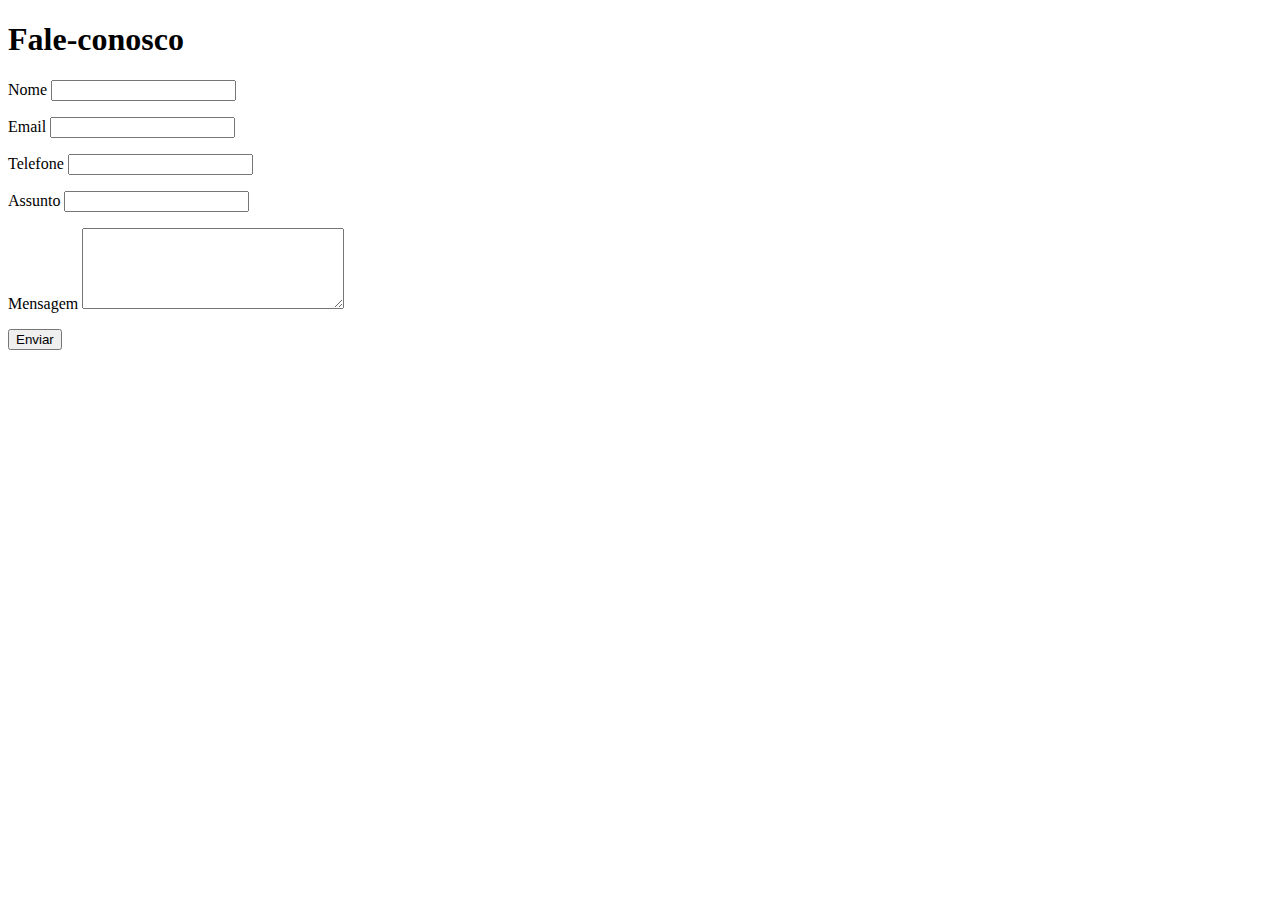
==== contato.html @ cc28278b "First commit" ====
<!DOCTYPE html>
<html lang="pt-BR">
<head>
    <meta charset="UTF-8">
    <link rel="stylesheet" href="css/style.css"/>
    <title>Fale-conosco</title>
</head>
<body>
<section>
    <h1>Fale-conosco</h1>
    <form method="post">
        <p>Nome <input type="text" name="nome" id="nome" maxlength="30" required/></p>
        <p>Email <input type="email" name="email" id="email" maxlength="40" required/></p>
        <p>Telefone <input type="tel" name="tel" id="tel" maxlength="11" required/></p>
        <p>Assunto <input type="text" name="assunto" id="assunto" maxlength="50" required/></p>
        <p>Mensagem <textarea cols="30" rows="5"></textarea></p>
        <p><input type="submit" value="Enviar"/></p>
    </form>
</section>
</body>
</html>
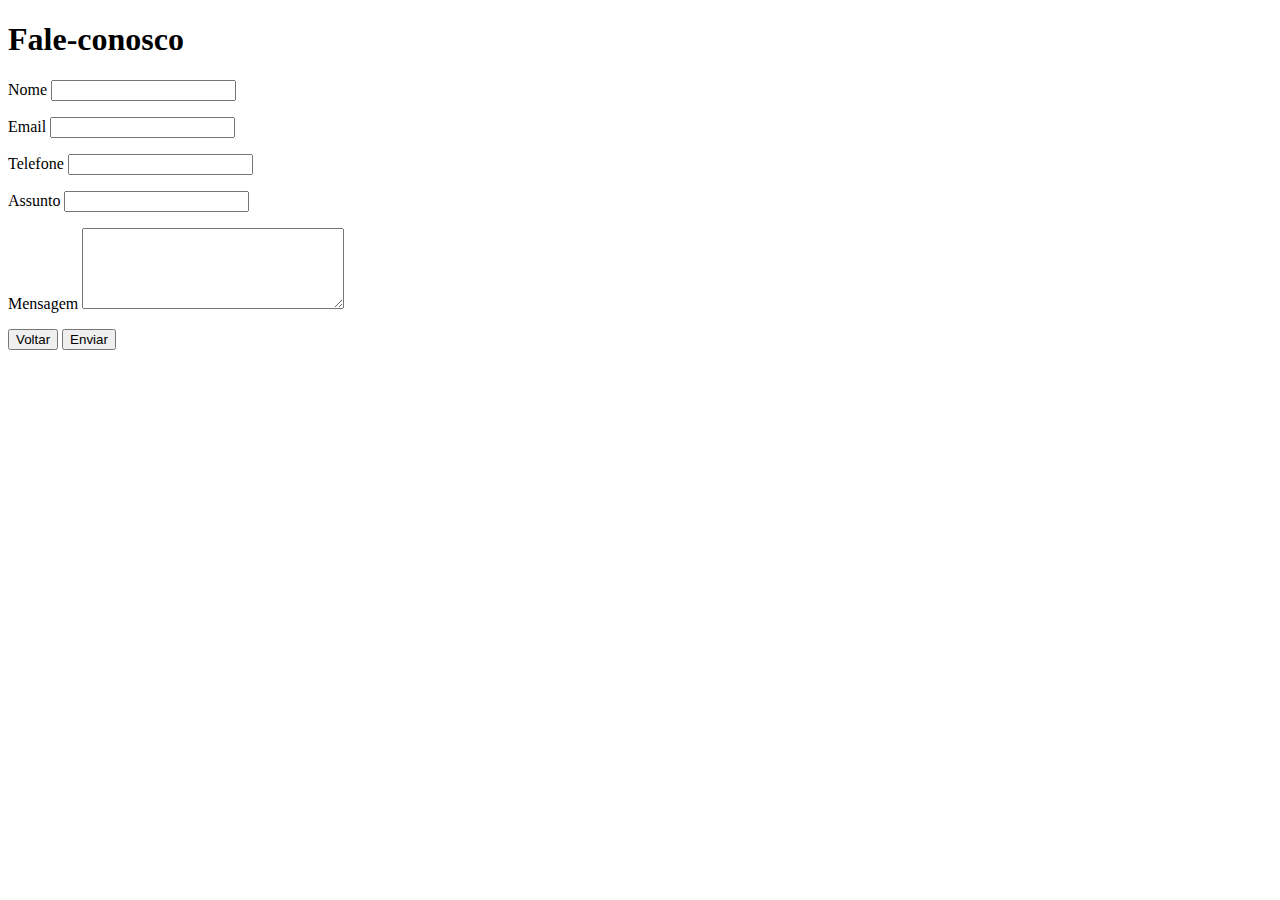
==== commit 795f9ee4: "Projeto funcionando (sem css)" ====
--- a/contato.html
+++ b/contato.html
@@ -8,13 +8,13 @@
 <body>
 <section>
     <h1>Fale-conosco</h1>
-    <form method="post">
+    <form method="post" action="envia-mensagem.php">
         <p>Nome <input type="text" name="nome" id="nome" maxlength="30" required/></p>
         <p>Email <input type="email" name="email" id="email" maxlength="40" required/></p>
         <p>Telefone <input type="tel" name="tel" id="tel" maxlength="11" required/></p>
         <p>Assunto <input type="text" name="assunto" id="assunto" maxlength="50" required/></p>
-        <p>Mensagem <textarea cols="30" rows="5"></textarea></p>
-        <p><input type="submit" value="Enviar"/></p>
+        <p>Mensagem <textarea cols="30" rows="5" name="mensagem"></textarea></p>
+        <p><input type="button" onclick="window.open('index.html', '_self')" value="Voltar"/> <input type="submit" value="Enviar"/> </p>
     </form>
 </section>
 </body>
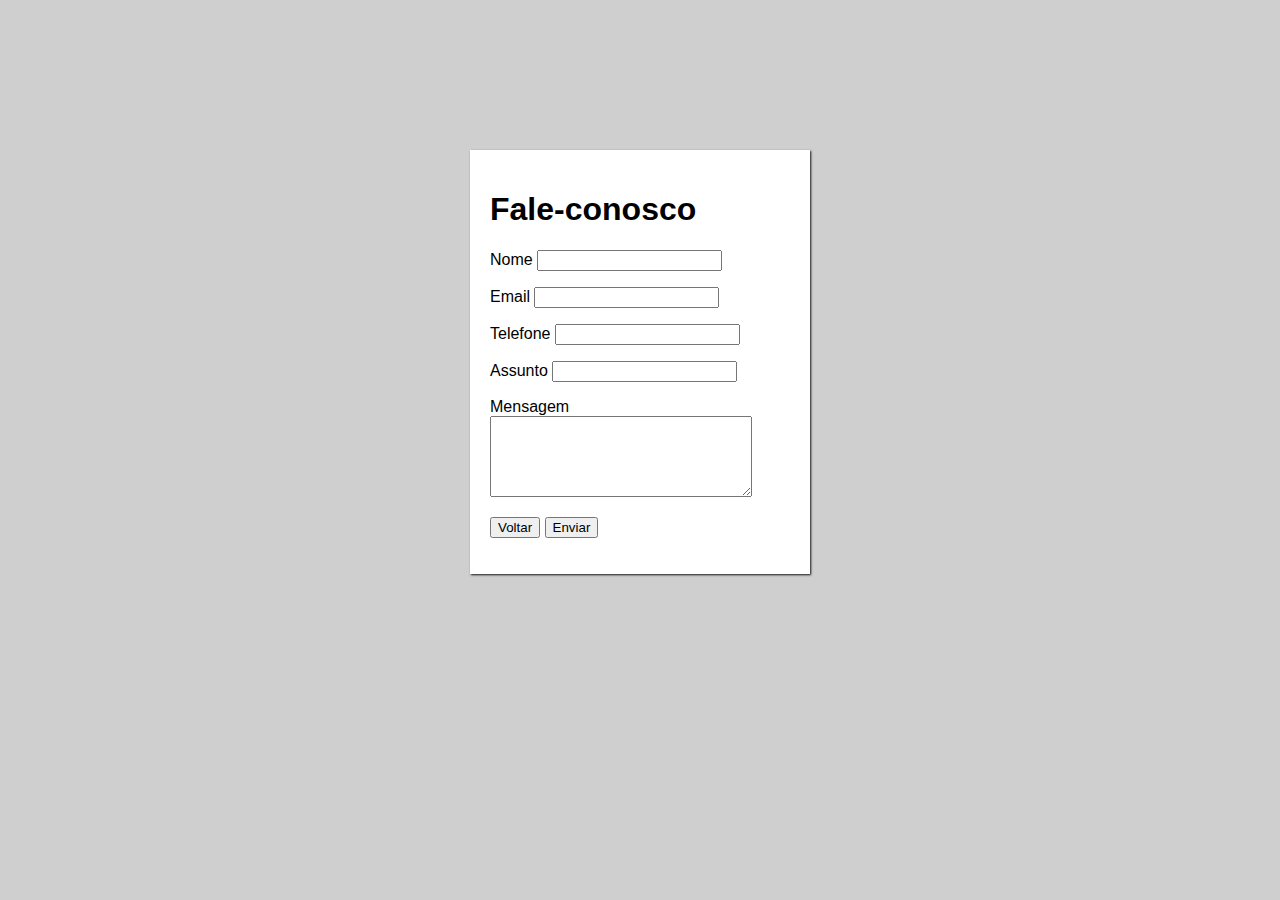
==== commit b6762140: "Codigo refatorado" ====
--- a/contato.html
+++ b/contato.html
@@ -7,14 +7,19 @@
 </head>
 <body>
 <section>
-    <h1>Fale-conosco</h1>
-    <form method="post" action="envia-mensagem.php">
-        <p>Nome <input type="text" name="nome" id="nome" maxlength="30" required/></p>
-        <p>Email <input type="email" name="email" id="email" maxlength="40" required/></p>
-        <p>Telefone <input type="tel" name="tel" id="tel" maxlength="11" required/></p>
-        <p>Assunto <input type="text" name="assunto" id="assunto" maxlength="50" required/></p>
-        <p>Mensagem <textarea cols="30" rows="5" name="mensagem"></textarea></p>
-        <p><input type="button" onclick="window.open('index.html', '_self')" value="Voltar"/> <input type="submit" value="Enviar"/> </p>
+    <form name="formulario" method="post" action="envia-mensagem.php">
+        <h1>Fale-conosco</h1>
+        <p><label for="nome">Nome</label> <input type="text" name="nome" id="nome" maxlength="30" required/></p>
+        <p><label for="email">Email</label> <input type="email" name="email" id="email" maxlength="40" required/></p>
+        <p><label for="tel">Telefone</label> <input type="tel" name="tel" id="tel" maxlength="11" required/></p>
+        <p><label for="assunto">Assunto</label> <input type="text" name="assunto" id="assunto" maxlength="50" required/>
+        </p>
+        <p><label for="mensagem">Mensagem</label> <textarea cols="30" rows="5" name="mensagem" id="mensagem"></textarea>
+        </p>
+        <p><input type="button" onclick="window.open('index.html', '_self')" value="Voltar"/> <input name="submit"
+                                                                                                     type="submit"
+                                                                                                     value="Enviar"/>
+        </p>
     </form>
 </section>
 </body>
--- a/css/style.css
+++ b/css/style.css
@@ -0,0 +1,64 @@
+body {
+    font-family: sans-serif;
+    background-color: #CFCFCF;
+}
+
+section {
+    width: 300px;
+    margin: 150px auto;
+    box-shadow: 1px 1px 2px rgba(0,0,0, .9);
+    padding: 20px;
+    background-color: #FFF;
+}
+
+section#mensagem {
+    width: 90%;
+}
+
+section#mensagem span.italic {
+    font-style: italic;
+}
+
+section#mensagens {
+    width: 700px;
+}
+
+section#mensagens table {
+    margin: 20px auto;
+    border: 1px solid #606060;
+    border-spacing: 0px;
+
+}
+
+section#mensagens table th {
+    color: #00182B;
+    background-color: #7F998F;
+    border: 1px solid #606060;
+    padding: 10px;
+}
+
+section#mensagens table td {
+    padding: 5px;
+    border: 1px solid #606060;
+}
+
+section#mensagens table a {
+    text-decoration: none;
+    color: #242B29;
+}
+
+ul {
+    list-style: none;
+}
+
+li a {
+    text-decoration: none;
+}
+
+li a:hover {
+    font-weight: bold;
+}
+
+li a:visited {
+    color: black;
+}